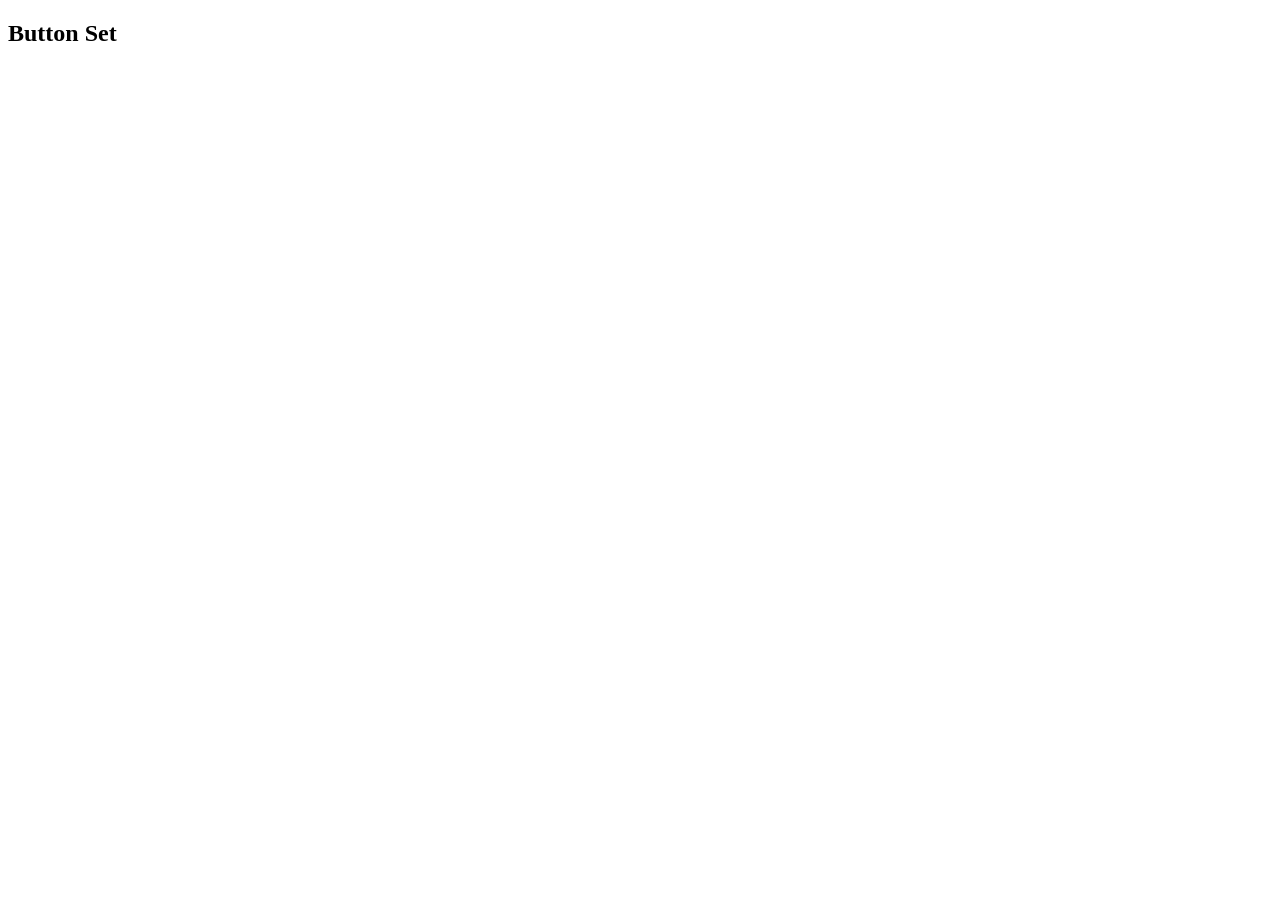
==== components/button-set.html @ f4ff2288 "fix: correct profile content" ====
<!DOCTYPE html>
<html lang="en">
<head>
    <meta charset="UTF-8">
    <meta name="viewport" content="width=device-width, initial-scale=1.0">
    <title>Button</title>
</head>
<body>
    <main>
        <h2>Button Set</h2>

        <div class="button"></div>
        <div class="button"></div>
        <div class="button"></div>
        <div class="button"></div>
    </main>
</body>
</html>
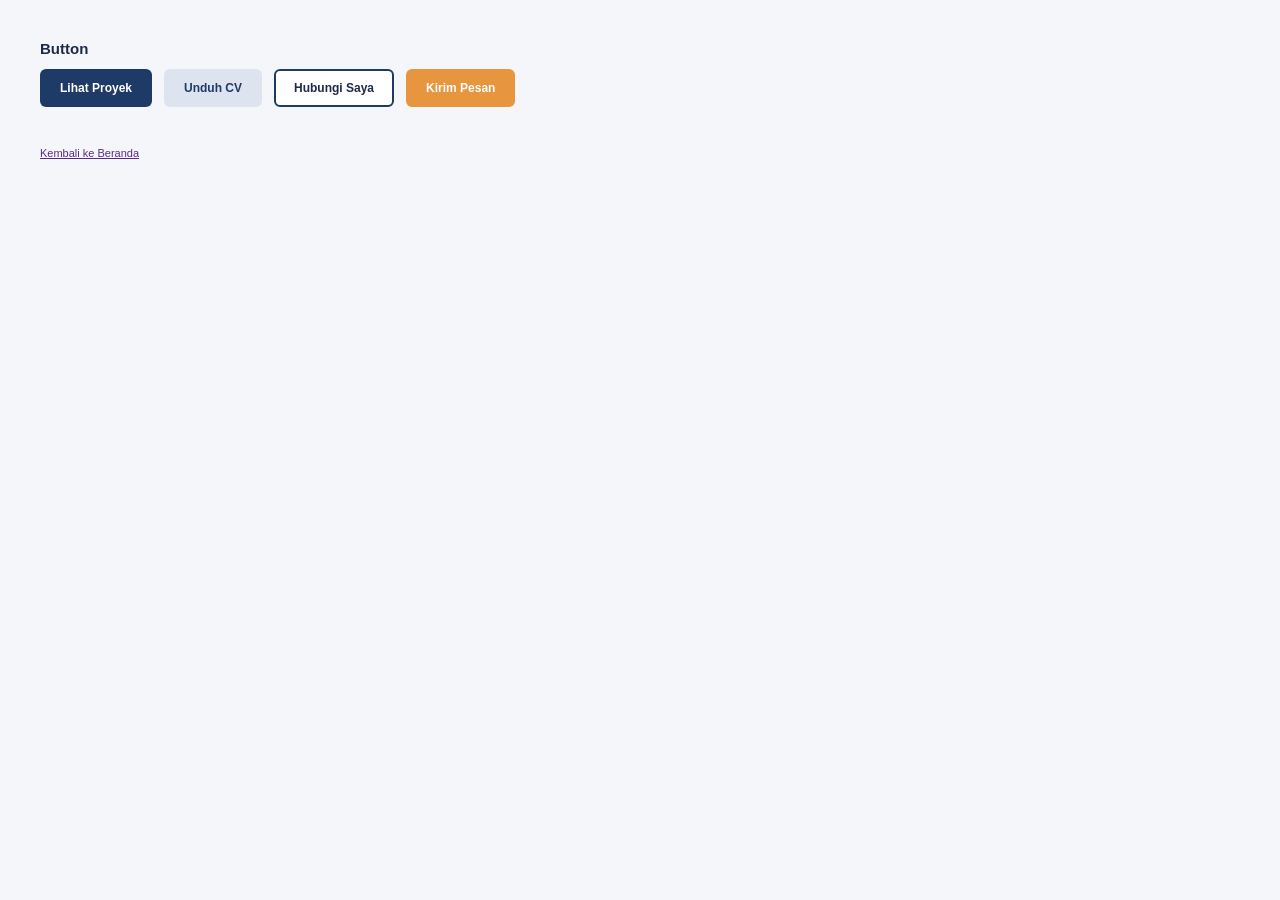
==== commit e818e71e: "feat: add button" ====
--- a/components/button-set.html
+++ b/components/button-set.html
@@ -1,18 +1,110 @@
 <!DOCTYPE html>
-<html lang="en">
+<html lang="id">
 <head>
-    <meta charset="UTF-8">
-    <meta name="viewport" content="width=device-width, initial-scale=1.0">
-    <title>Button</title>
+  <meta charset="UTF-8">
+  <meta name="viewport" content="width=device-width, initial-scale=1.0">
+  <title>Latihan Tombol CSS</title>
+  <style>
+    /* Selector tag */
+    body {
+      margin: 0;
+      padding: 40px;
+      background-color: #f5f6fa;
+      font-family: Arial, Helvetica, sans-serif;
+    }
+
+    /* Selector descendant: body > main > h2 */
+    body main h2 {
+      margin: 0 0 12px 0;
+      font-size: 15px;
+      color: #1e2a47;
+    }
+
+    /* Selector class */
+    .button-group {
+      display: flex;
+      gap: 12px;
+      margin-bottom: 36px;
+    }
+
+    /* Selector class (dasar semua tombol) */
+    .btn {
+      display: inline-block;
+      padding: 10px 18px;
+      border: 2px solid transparent;
+      border-radius: 6px;
+      font-size: 12px;
+      font-weight: bold;
+      text-decoration: none;
+      cursor: pointer;
+      transition: background-color 0.2s, color 0.2s, border-color 0.2s;
+    }
+
+    .btn-primary {
+      background-color: #1e3a66;
+      color: #ffffff;
+    }
+
+    .btn-secondary {
+      background-color: #dde4f0;
+      color: #1e3a66;
+    }
+
+    .btn-outline {
+      background-color: #ffffff;
+      color: #1e2a47;
+      border-color: #1e3a66;
+    }
+
+    .btn-send {
+      background-color: #e8953f;
+      color: #ffffff;
+    }
+
+    /* Selector pseudo-class :hover */
+    .btn-primary:hover {
+      background-color: #14264a;
+    }
+
+    .btn-secondary:hover {
+      background-color: #bfcce3;
+    }
+
+    .btn-outline:hover {
+      background-color: #e6ebf5;
+    }
+
+    .btn-send:hover {
+      background-color: #c97f33;
+    }
+
+    /* Selector descendant: footer a */
+    footer a {
+      font-size: 11px;
+      color: #5b2a86;
+      text-decoration: underline;
+    }
+
+    /* Selector grouping */
+    footer a:hover,
+    footer a:focus {
+      color: #3b1a5a;
+    }
+  </style>
 </head>
 <body>
-    <main>
-        <h2>Button Set</h2>
+  <main>
+    <h2>Button</h2>
+    <div class="button-group">
+      <a href="#" class="btn btn-primary">Lihat Proyek</a>
+      <a href="#" class="btn btn-secondary">Unduh CV</a>
+      <a href="#" class="btn btn-outline">Hubungi Saya</a>
+      <a href="#" class="btn btn-send">Kirim Pesan</a>
+    </div>
+  </main>
 
-        <div class="button"></div>
-        <div class="button"></div>
-        <div class="button"></div>
-        <div class="button"></div>
-    </main>
+  <footer>
+    <a href="#">Kembali ke Beranda</a>
+  </footer>
 </body>
 </html>
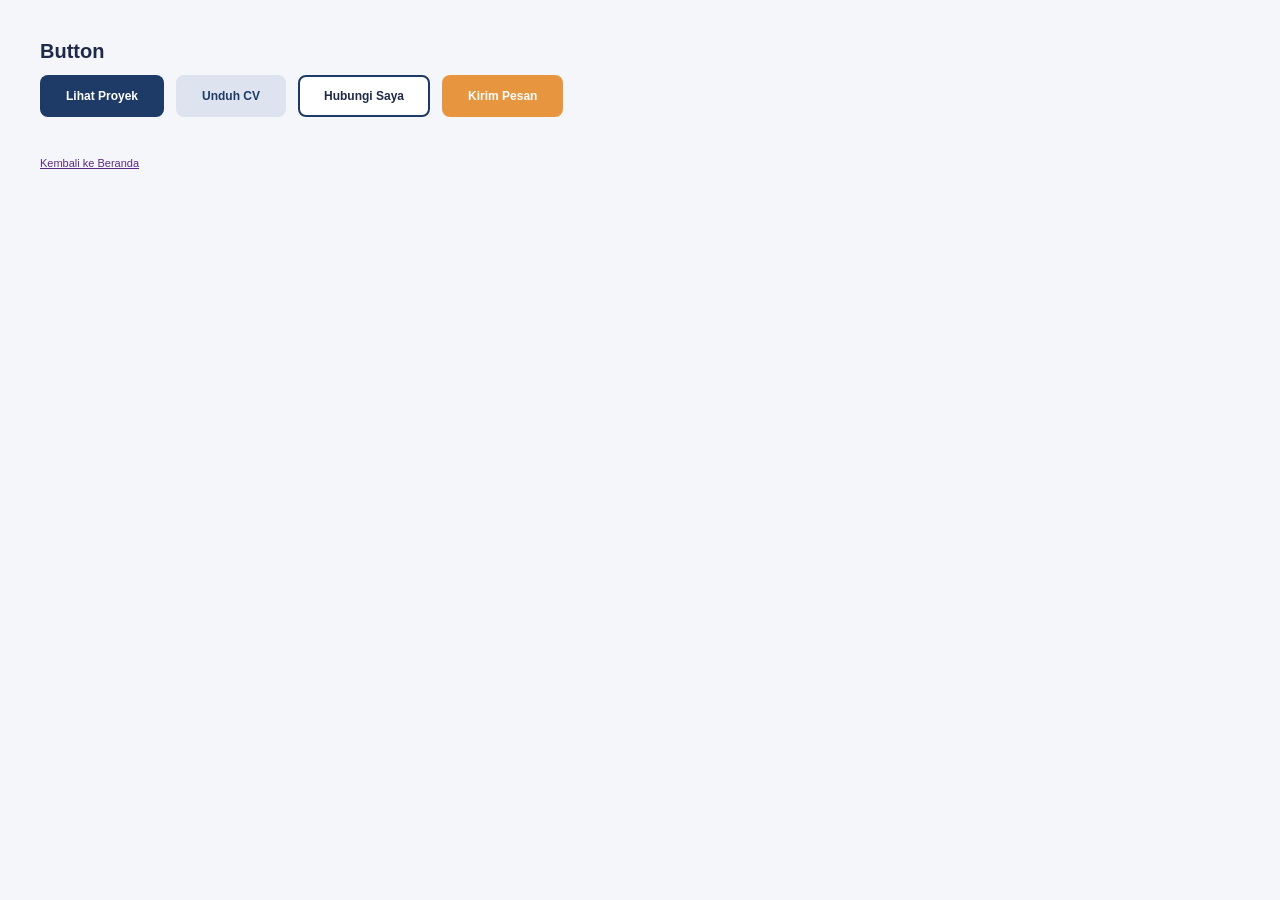
==== commit 6ea9180c: "fix: fix add button code" ====
--- a/components/button-set.html
+++ b/components/button-set.html
@@ -16,7 +16,7 @@
     /* Selector descendant: body > main > h2 */
     body main h2 {
       margin: 0 0 12px 0;
-      font-size: 15px;
+      font-size: 20px;
       color: #1e2a47;
     }
 
@@ -30,9 +30,9 @@
     /* Selector class (dasar semua tombol) */
     .btn {
       display: inline-block;
-      padding: 10px 18px;
+      padding: 12px 24px;
       border: 2px solid transparent;
-      border-radius: 6px;
+      border-radius: 8px;
       font-size: 12px;
       font-weight: bold;
       text-decoration: none;
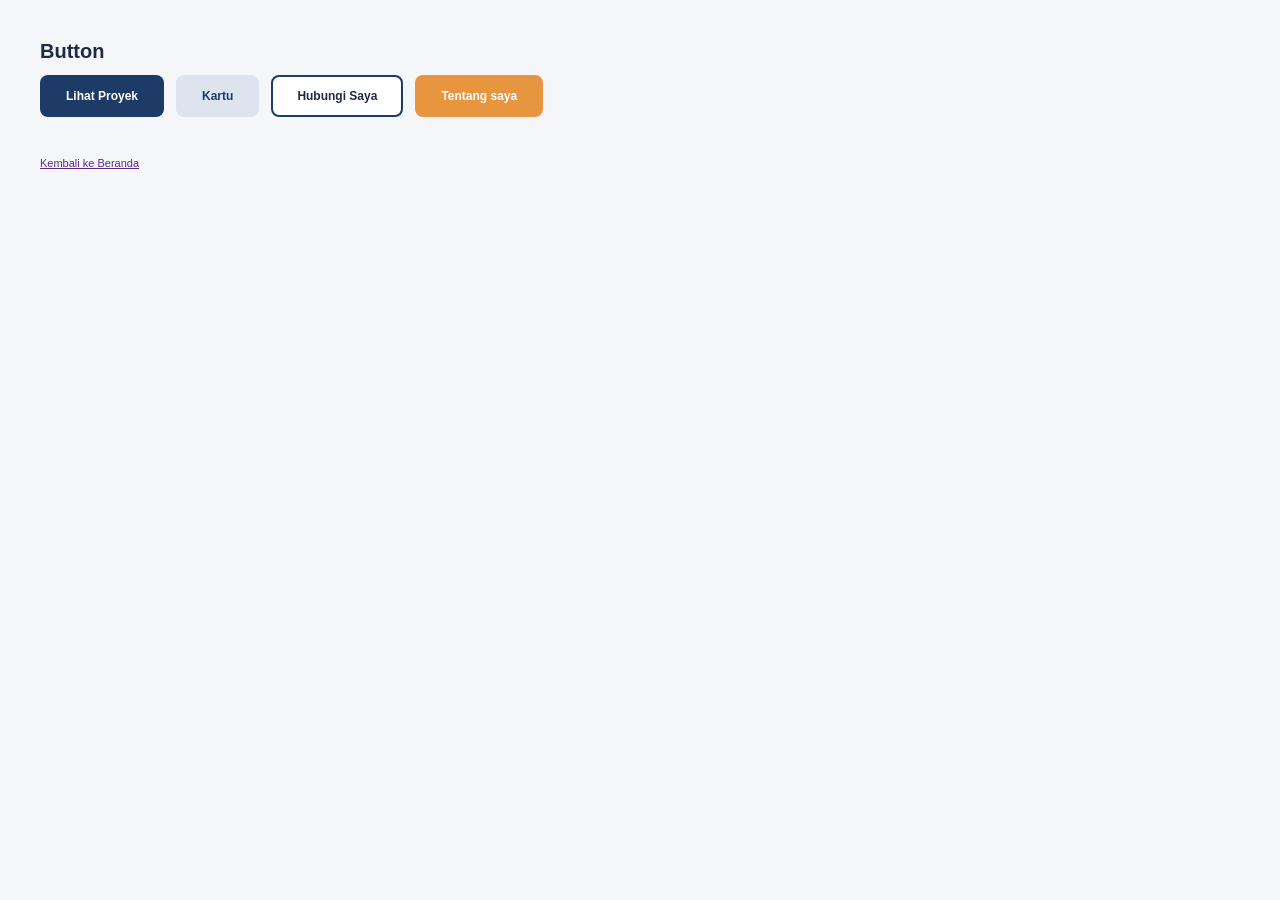
==== commit d5583f90: "feat: add navbar component using flexbox" ====
--- a/components/button-set.html
+++ b/components/button-set.html
@@ -97,9 +97,9 @@
     <h2>Button</h2>
     <div class="button-group">
       <a href="#" class="btn btn-primary">Lihat Proyek</a>
-      <a href="#" class="btn btn-secondary">Unduh CV</a>
+      <a href="#" class="btn btn-secondary">Kartu</a>
       <a href="#" class="btn btn-outline">Hubungi Saya</a>
-      <a href="#" class="btn btn-send">Kirim Pesan</a>
+      <a href="#" class="btn btn-send">Tentang saya</a>
     </div>
   </main>
 
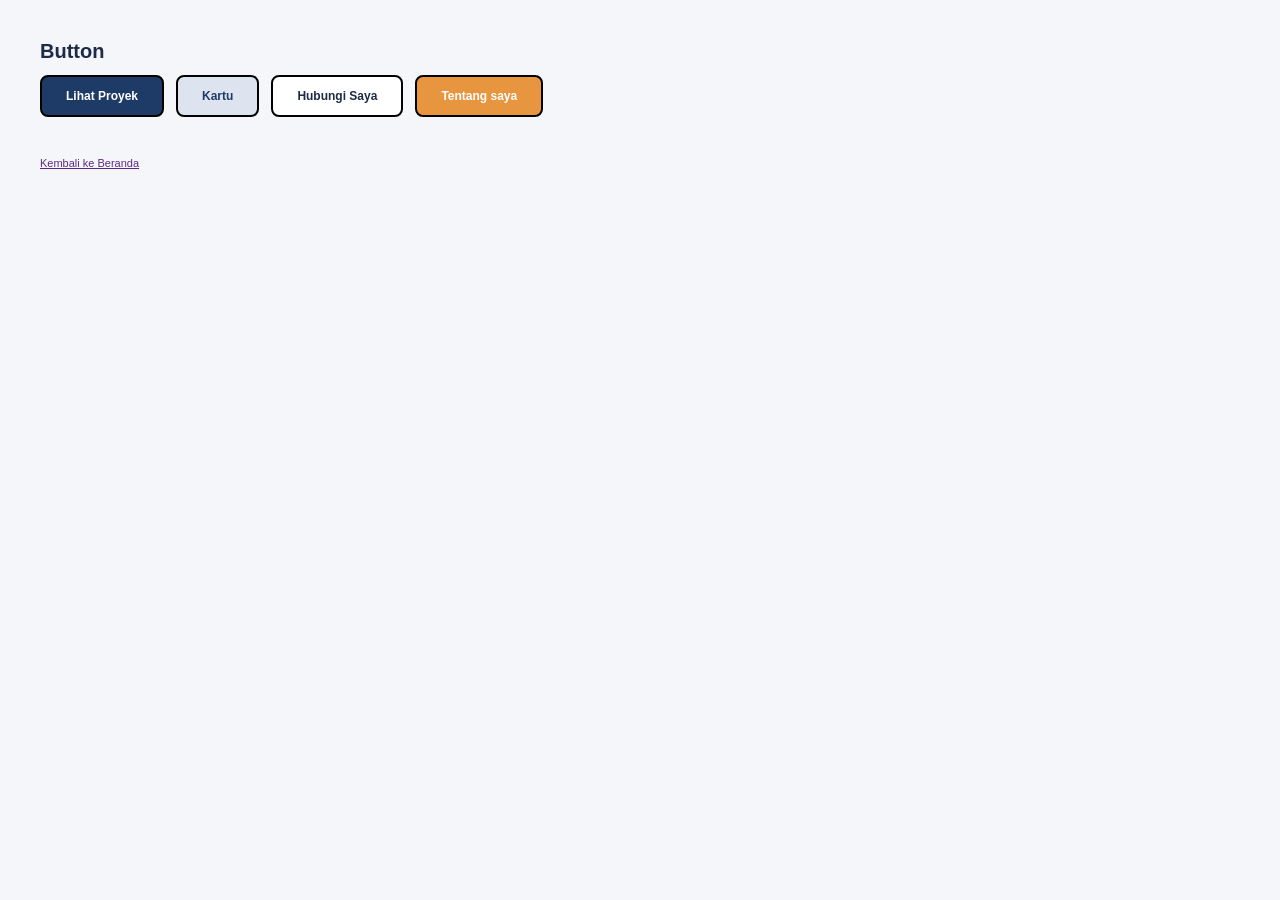
==== commit 689a192b: "fix: correct the margin and color button" ====
--- a/components/button-set.html
+++ b/components/button-set.html
@@ -40,25 +40,33 @@
       transition: background-color 0.2s, color 0.2s, border-color 0.2s;
     }
 
+    .button-group.btn {
+      margin-right: 10px;
+      margin-bottom: 10px;
+    }
+
     .btn-primary {
       background-color: #1e3a66;
-      color: #ffffff;
+      color: white;
+      border-color: black;
     }
 
     .btn-secondary {
-      background-color: #dde4f0;
+      background-color: rgb(221, 228, 240);
       color: #1e3a66;
+      border-color: black;
     }
 
     .btn-outline {
-      background-color: #ffffff;
+      background-color: rgba(255, 255, 255, 1);
       color: #1e2a47;
-      border-color: #1e3a66;
+      border-color: black;
     }
 
     .btn-send {
       background-color: #e8953f;
       color: #ffffff;
+      border-color: black;
     }
 
     /* Selector pseudo-class :hover */
@@ -96,15 +104,15 @@
   <main>
     <h2>Button</h2>
     <div class="button-group">
-      <a href="#" class="btn btn-primary">Lihat Proyek</a>
-      <a href="#" class="btn btn-secondary">Kartu</a>
-      <a href="#" class="btn btn-outline">Hubungi Saya</a>
-      <a href="#" class="btn btn-send">Tentang saya</a>
+      <a href="/components/card-badge.html" class="btn btn-primary">Lihat Proyek</a>
+      <a href="/components/card.html" class="btn btn-secondary">Kartu</a>
+      <a href="/pages/contact.html" class="btn btn-outline">Hubungi Saya</a>
+      <a href="/pages/about.html" class="btn btn-send">Tentang saya</a>
     </div>
   </main>
 
   <footer>
-    <a href="#">Kembali ke Beranda</a>
+    <a href="/index.html">Kembali ke Beranda</a>
   </footer>
 </body>
 </html>
